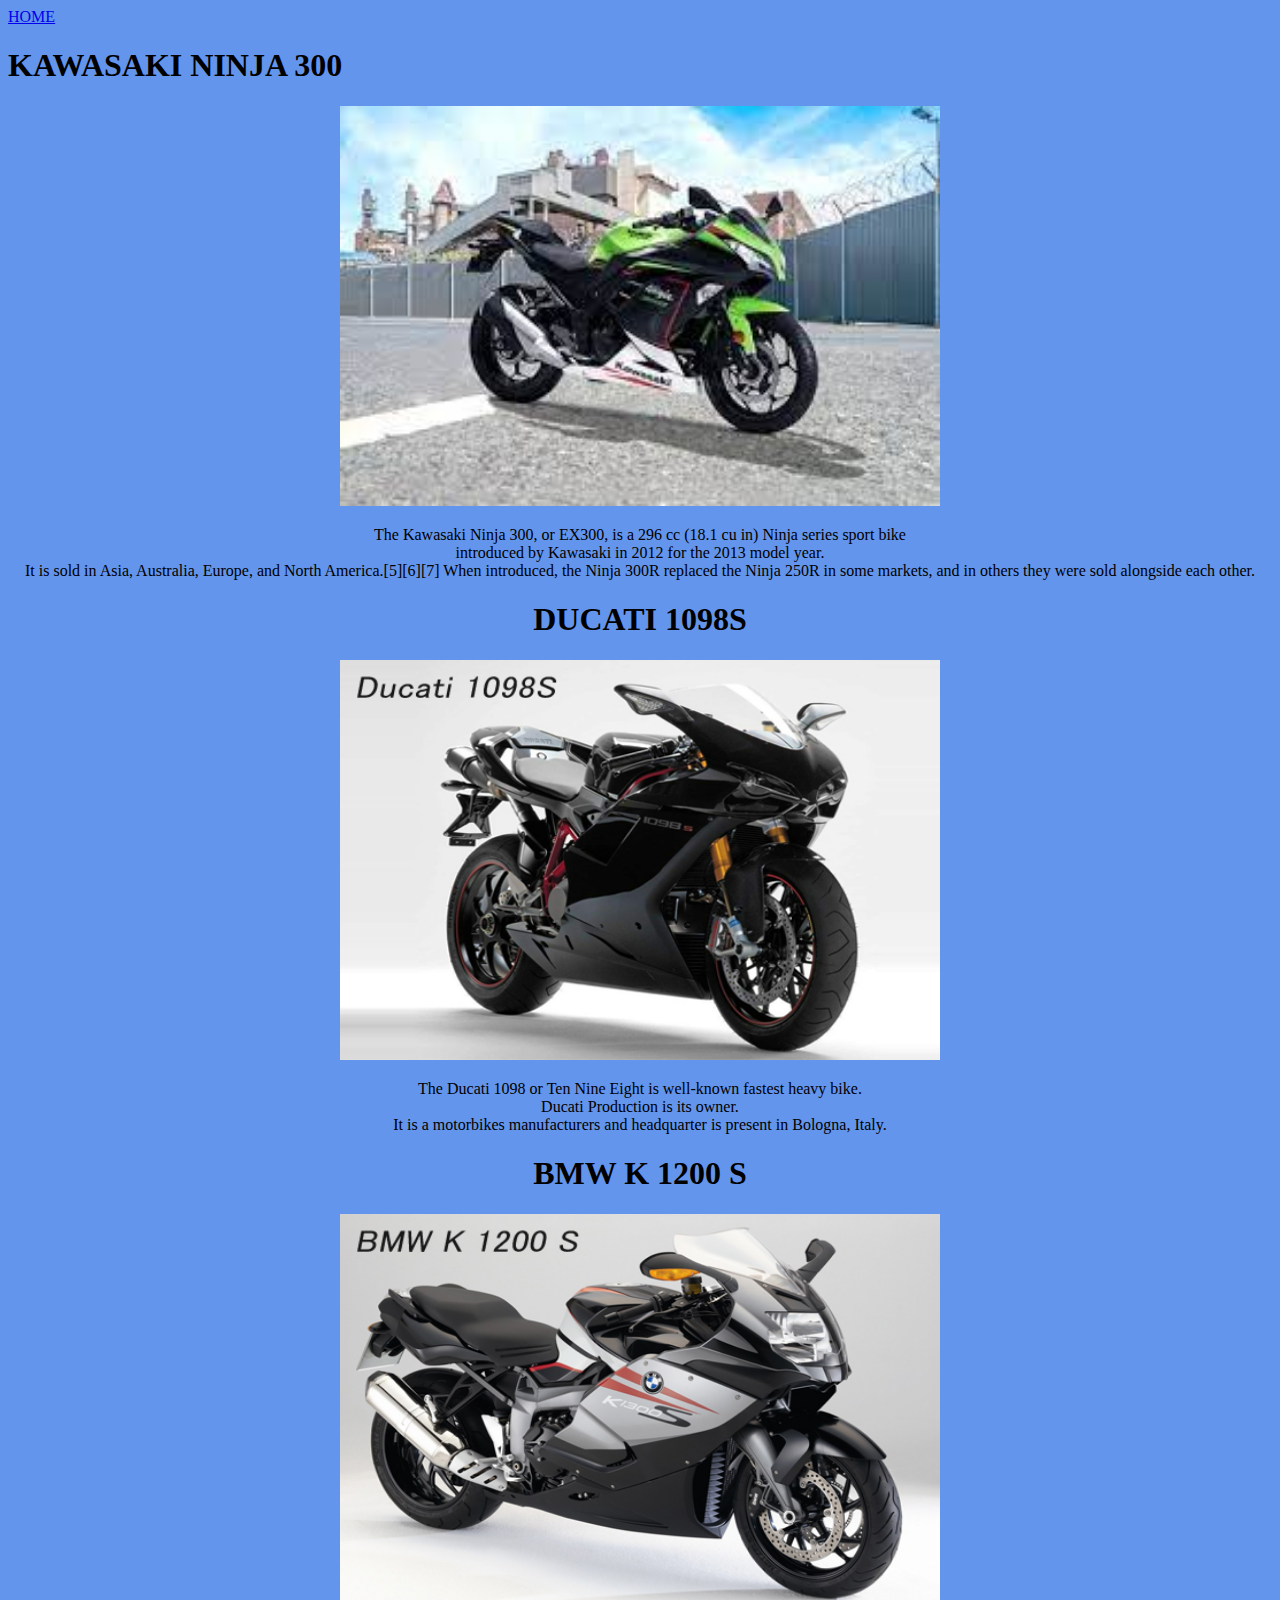
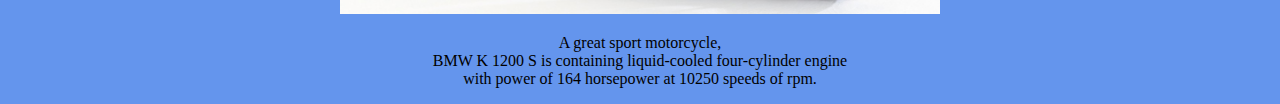
==== bikes/index.html @ 90910b7a "my assignment" ====
<!DOCTYPE html>
<html lang="en">
<head>
    <meta charset="UTF-8">
    <meta http-equiv="X-UA-Compatible" content="IE=edge">
    <meta name="viewport" content="width=device-width, initial-scale=1.0">
    <title>Document</title>
<style>

    body {background-color:cornflowerblue ;}
</style>


</head>
<body>
    <a href="../index.html">HOME</a>
    <h1>KAWASAKI NINJA 300</h1>
    <center>
<img src="download.jpg" style="width: 600px;height: 400px;">
<p>The Kawasaki Ninja 300, or EX300, is a 296 cc (18.1 cu in) Ninja series sport bike <br> introduced by Kawasaki in 2012 for the 2013 model year. <br> It is sold in Asia, Australia, Europe, and North America.[5][6][7] When introduced, the Ninja 300R replaced the Ninja 250R in some markets, and in others they were sold alongside each other.</p>

<h1>DUCATI 1098S</h1>
<img src="Ducati-1098S.jpg" style="width: 600px;height: 400px;">
<p>The Ducati 1098 or Ten Nine Eight is well-known fastest heavy bike. <br> Ducati Production is its owner. <br> It is a motorbikes manufacturers and headquarter is present in Bologna, Italy.</p>

<h1>BMW K 1200 S</h1>
<img src="BMW-K-1200-S.jpg" style="width: 600px;height: 400px;">
<p>A great sport motorcycle, <br> BMW K 1200 S is containing liquid-cooled four-cylinder engine <br> with power of 164 horsepower at 10250 speeds of rpm.
</center>
</p>
</body>

</html>
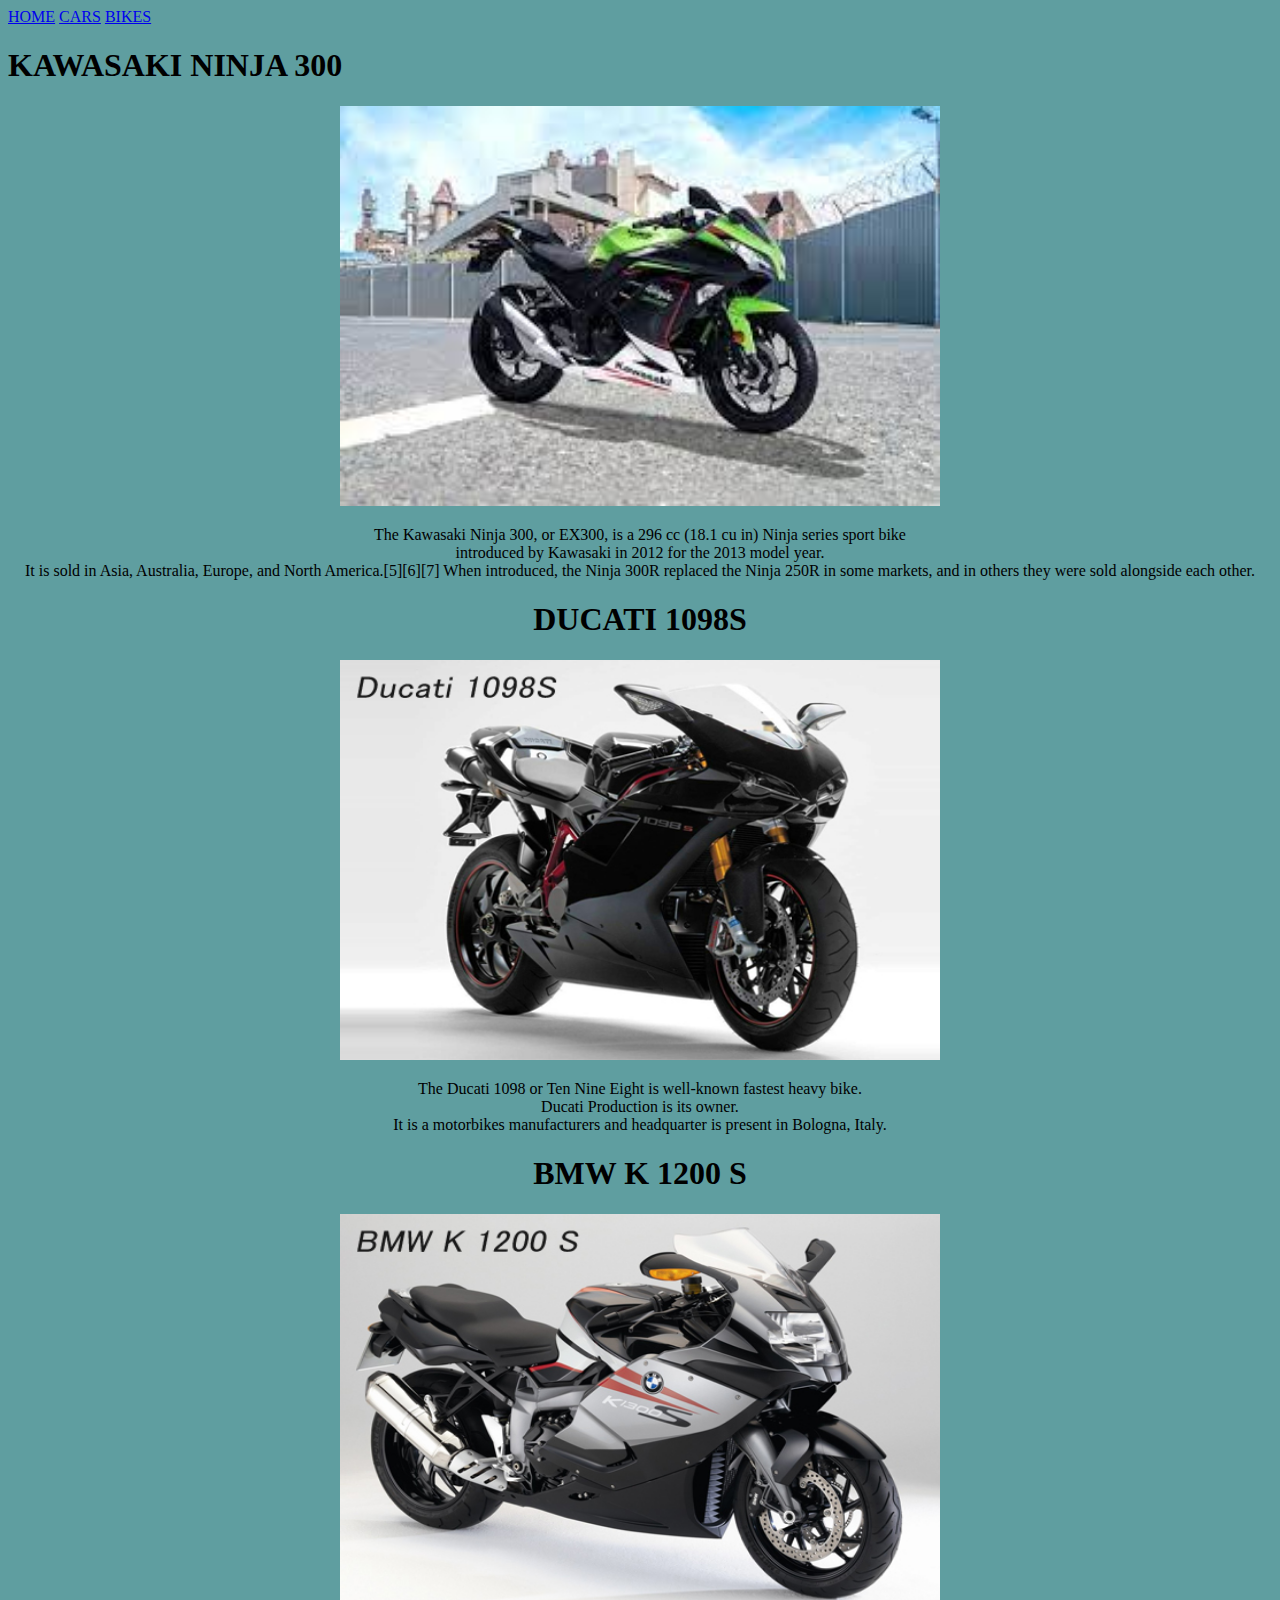
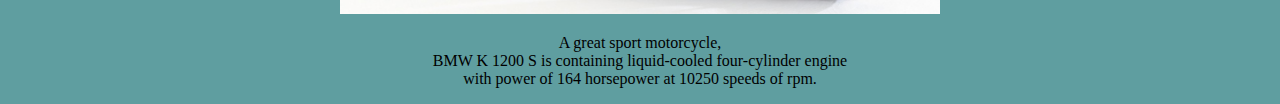
==== commit 2f807ef3: "assignment" ====
--- a/bikes/index.html
+++ b/bikes/index.html
@@ -4,16 +4,21 @@
     <meta charset="UTF-8">
     <meta http-equiv="X-UA-Compatible" content="IE=edge">
     <meta name="viewport" content="width=device-width, initial-scale=1.0">
-    <title>Document</title>
+    <title>BIKES</title>
 <style>
 
-    body {background-color:cornflowerblue ;}
+    body {background-color:cadetblue ;}
 </style>
 
 
 </head>
 <body>
     <a href="../index.html">HOME</a>
+
+    <a href="../cars/index.html">CARS</a>
+
+<a href="../bikes/index.html">BIKES</a>
+
     <h1>KAWASAKI NINJA 300</h1>
     <center>
 <img src="download.jpg" style="width: 600px;height: 400px;">
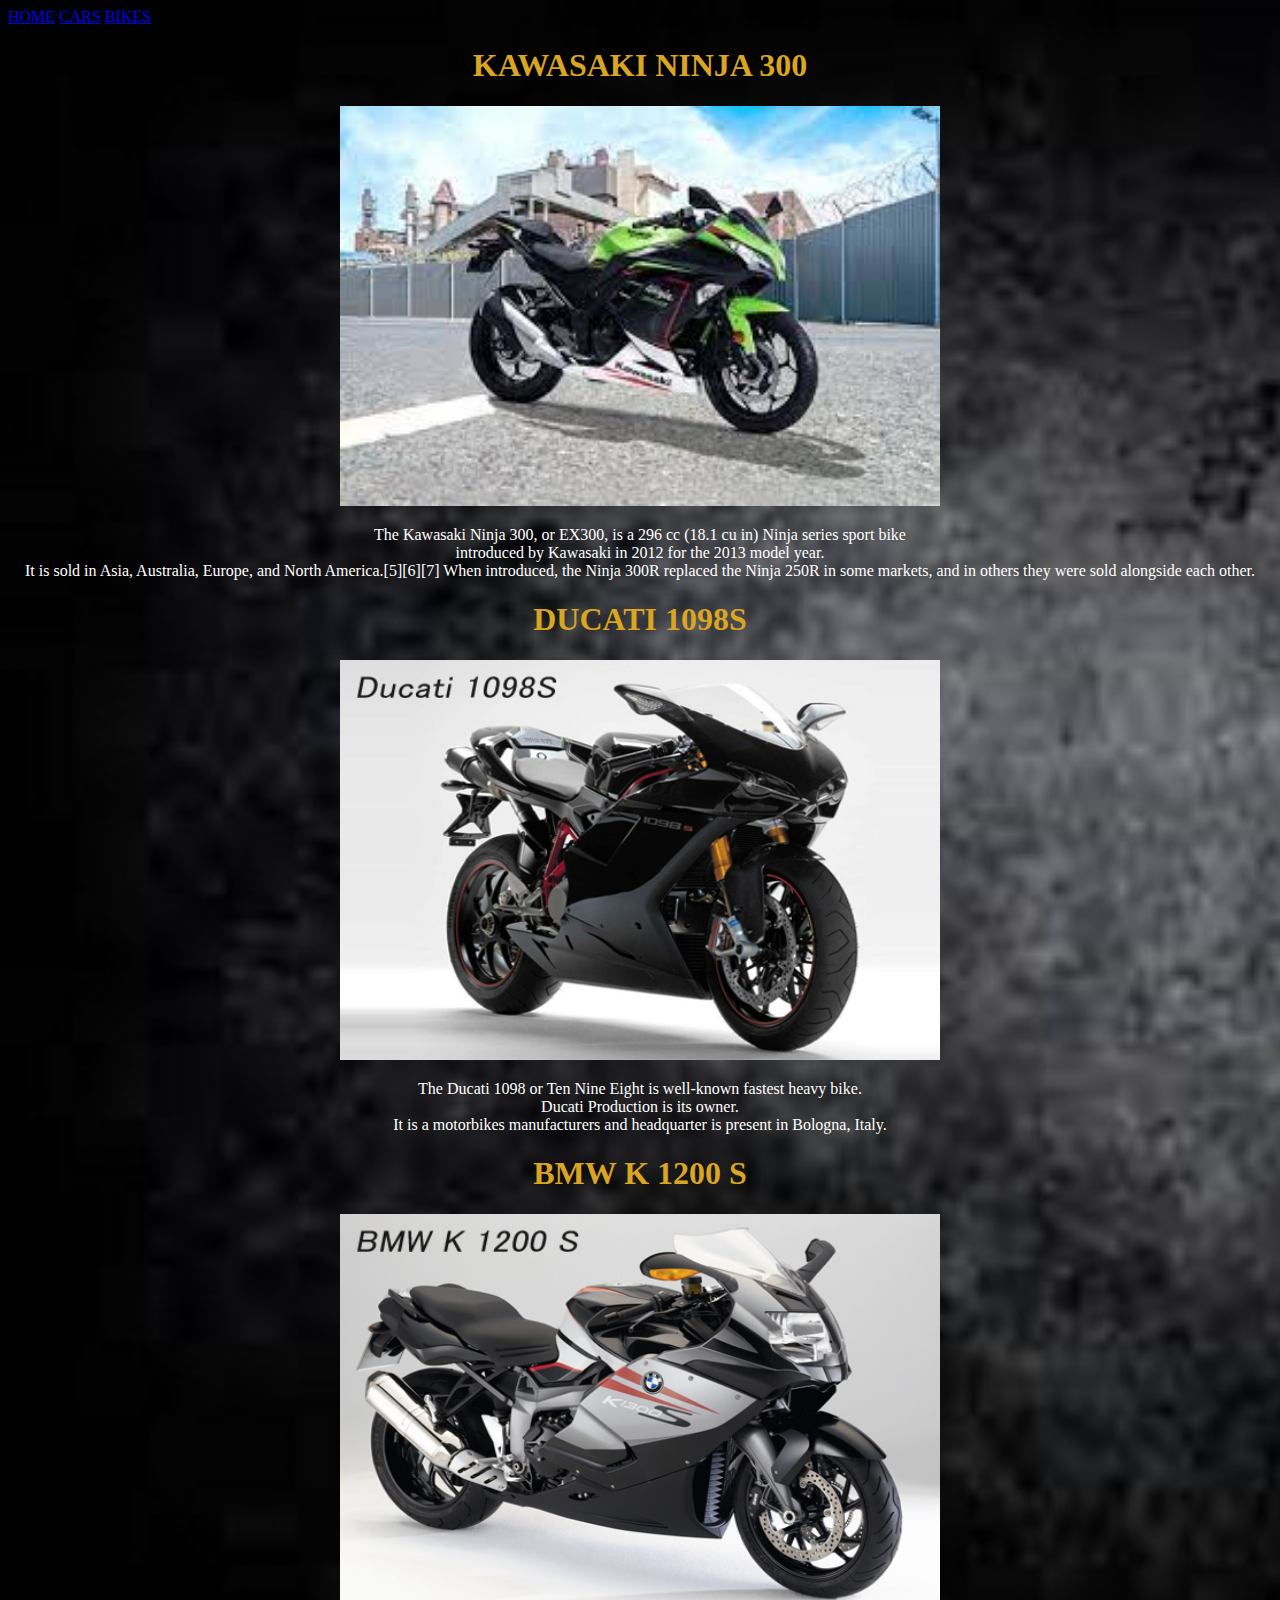
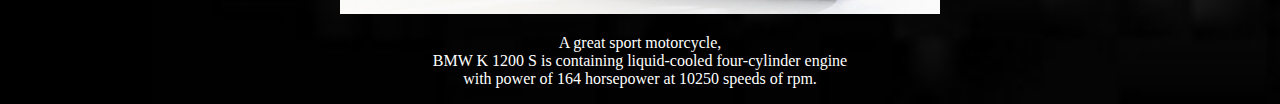
==== commit e20d5b38: "update" ====
--- a/bikes/index.html
+++ b/bikes/index.html
@@ -7,7 +7,13 @@
     <title>BIKES</title>
 <style>
 
-    body {background-color:cadetblue ;}
+  body {background-image: url(download..jpg) ;
+  background-size: cover;
+   background-repeat: no-repeat;
+  }
+  p {color: white;}
+  h1 {color: goldenrod;}
+
 </style>
 
 
@@ -18,10 +24,10 @@
     <a href="../cars/index.html">CARS</a>
 
 <a href="../bikes/index.html">BIKES</a>
-
+<center>
     <h1>KAWASAKI NINJA 300</h1>
-    <center>
-<img src="download.jpg" style="width: 600px;height: 400px;">
+    
+    <img src="download.jpg" style="width: 600px;height: 400px;">
 <p>The Kawasaki Ninja 300, or EX300, is a 296 cc (18.1 cu in) Ninja series sport bike <br> introduced by Kawasaki in 2012 for the 2013 model year. <br> It is sold in Asia, Australia, Europe, and North America.[5][6][7] When introduced, the Ninja 300R replaced the Ninja 250R in some markets, and in others they were sold alongside each other.</p>
 
 <h1>DUCATI 1098S</h1>
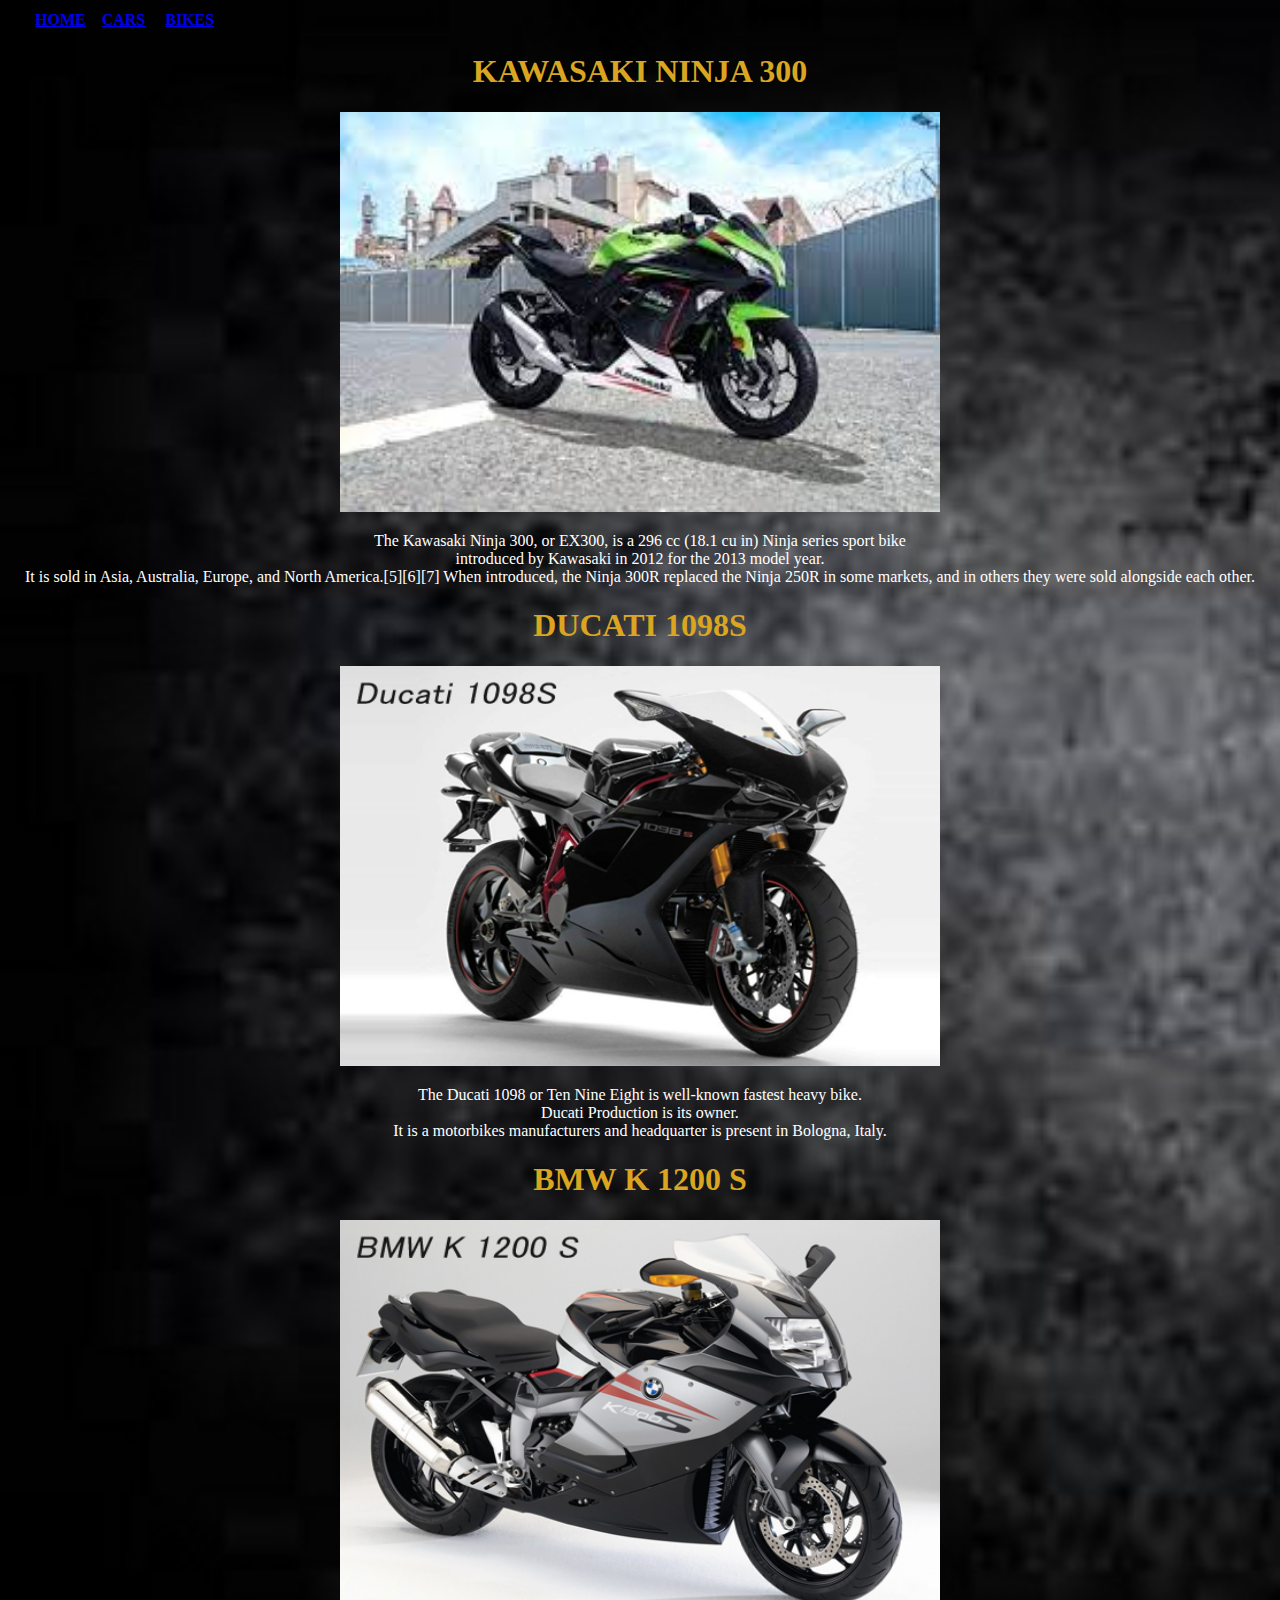
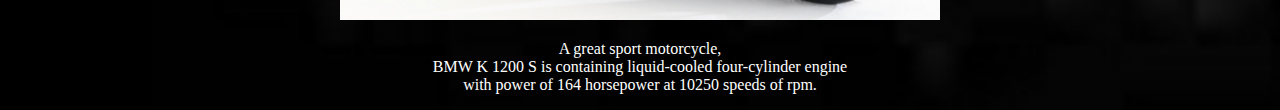
==== commit b71df517: "update 1.1" ====
--- a/bikes/index.html
+++ b/bikes/index.html
@@ -19,11 +19,35 @@
 
 </head>
 <body>
-    <a href="../index.html">HOME</a>
+    <table>
 
-    <a href="../cars/index.html">CARS</a>
-
-<a href="../bikes/index.html">BIKES</a>
+        <tr>
+            <th></th>
+            <th></th>
+            <th></th>
+            <th></th>
+            <th></th>
+            <th></th>
+    
+            <th>
+                
+                <a href="../index.html">HOME</a>
+            </th>
+            <th></th>
+            <th></th>
+            <th></th>
+            <th>
+                <a href="../cars/index.html">CARS</a>
+            </th> 
+            <th></th>
+            <th></th>
+            <th></th>     
+            <th></th>   
+            <th>
+                <a href="../bikes/index.html">BIKES</a>
+            </th>   
+        </tr>
+    </table>
 <center>
     <h1>KAWASAKI NINJA 300</h1>
     
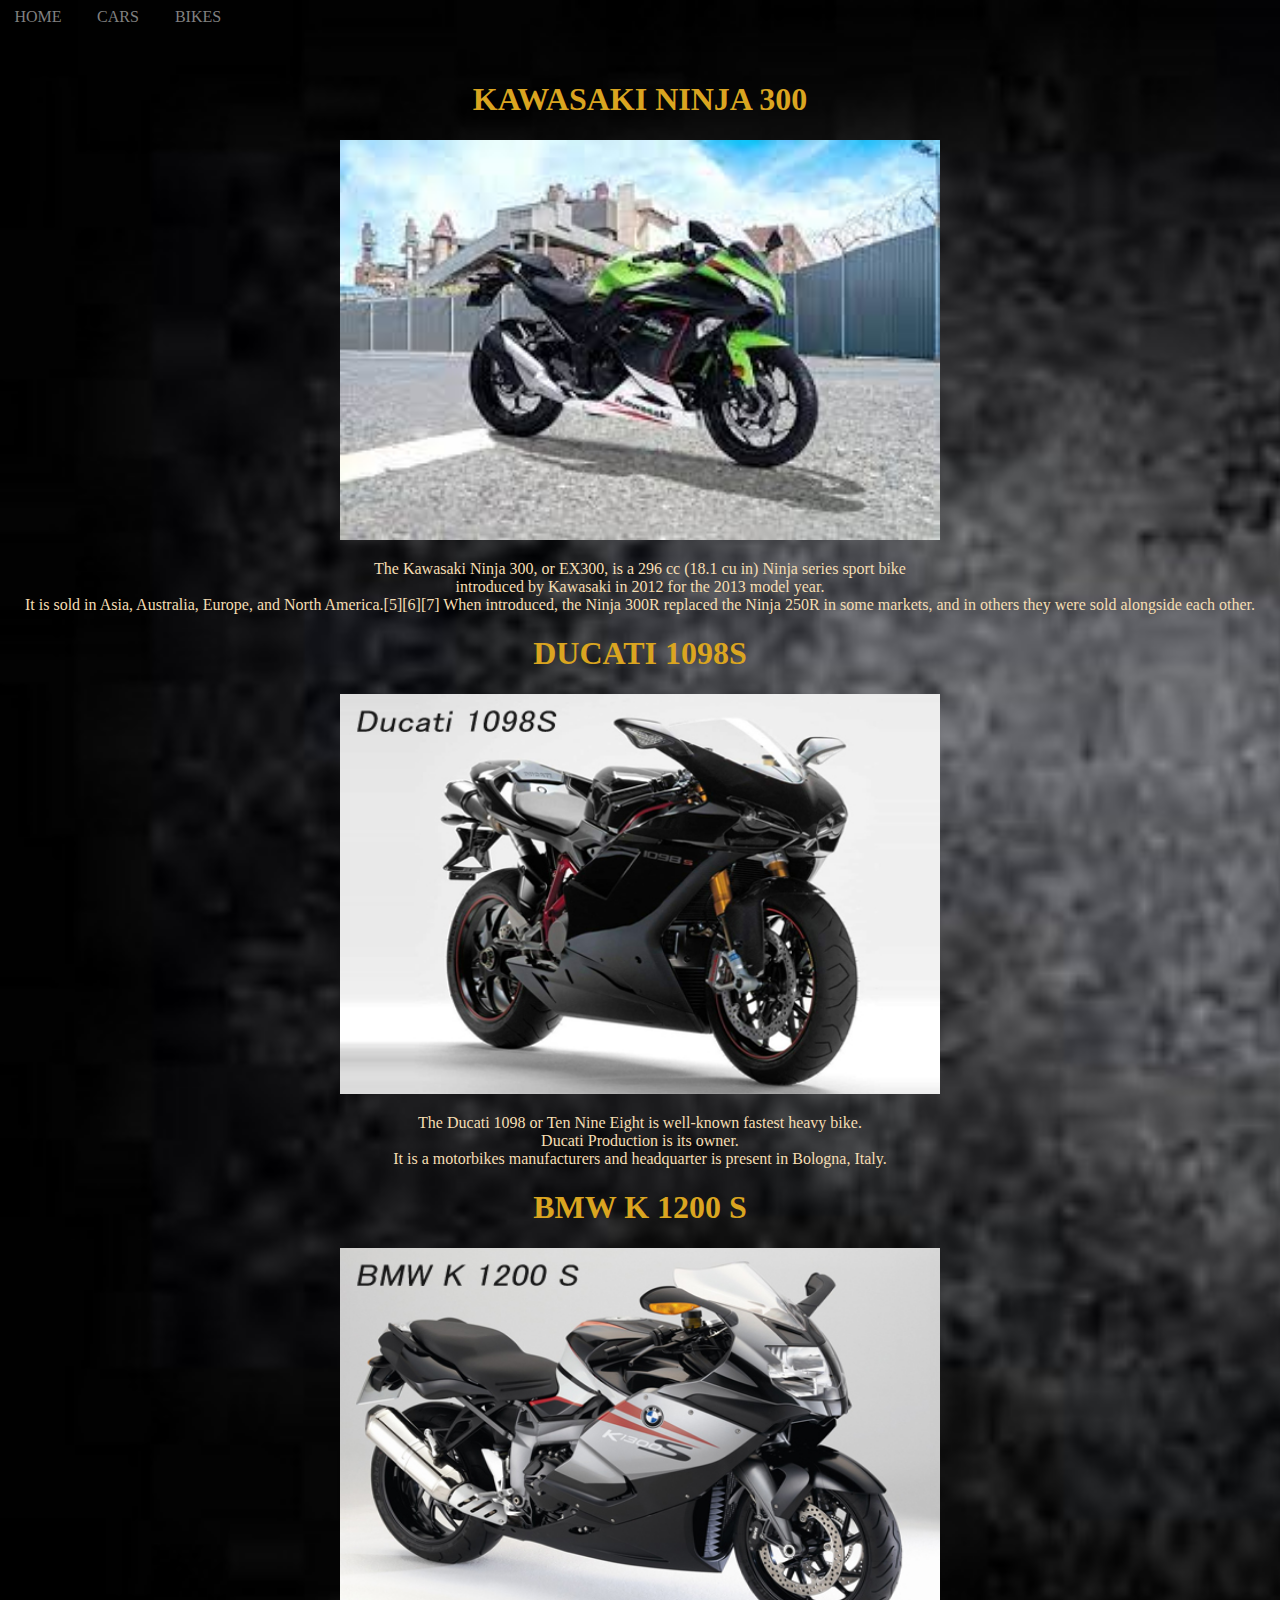
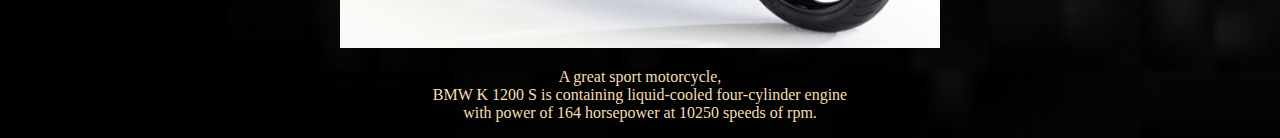
==== commit 105d9400: "update to css" ====
--- a/bikes/index.html
+++ b/bikes/index.html
@@ -5,49 +5,17 @@
     <meta http-equiv="X-UA-Compatible" content="IE=edge">
     <meta name="viewport" content="width=device-width, initial-scale=1.0">
     <title>BIKES</title>
-<style>
-
-  body {background-image: url(download..jpg) ;
-  background-size: cover;
-   background-repeat: no-repeat;
-  }
-  p {color: white;}
-  h1 {color: goldenrod;}
-
-</style>
-
+    <link rel="stylesheet" href="style.css">
 
 </head>
 <body>
-    <table>
+    <div class="nav-container">
 
-        <tr>
-            <th></th>
-            <th></th>
-            <th></th>
-            <th></th>
-            <th></th>
-            <th></th>
-    
-            <th>
-                
-                <a href="../index.html">HOME</a>
-            </th>
-            <th></th>
-            <th></th>
-            <th></th>
-            <th>
-                <a href="../cars/index.html">CARS</a>
-            </th> 
-            <th></th>
-            <th></th>
-            <th></th>     
-            <th></th>   
-            <th>
-                <a href="../bikes/index.html">BIKES</a>
-            </th>   
-        </tr>
-    </table>
+        <a href="../index.html">HOME</a>
+        <a href="../cars/index.html">CARS</a> 
+        <a href="../bikes/index.html">BIKES</a>
+        
+    </div>
 <center>
     <h1>KAWASAKI NINJA 300</h1>
     
--- a/bikes/style.css
+++ b/bikes/style.css
@@ -0,0 +1,34 @@
+body {
+    margin: 0px;
+    background-image: url(download..jpg) ;
+    background-size: cover;
+    background-repeat: no-repeat;
+
+}
+
+.nav-container {
+    height: 60px;
+}
+
+.nav-container>a {
+    display:inline-block;
+    height: 20px;
+    width: 60px;
+    padding: 5px;
+    margin: 3px;
+    color: grey;
+    text-decoration: none;
+    text-align: center;
+}
+
+.nav-container>a:hover {
+    color: white;
+ 
+
+}
+p {
+    color: wheat;
+}
+h1 {
+    color: goldenrod;
+}